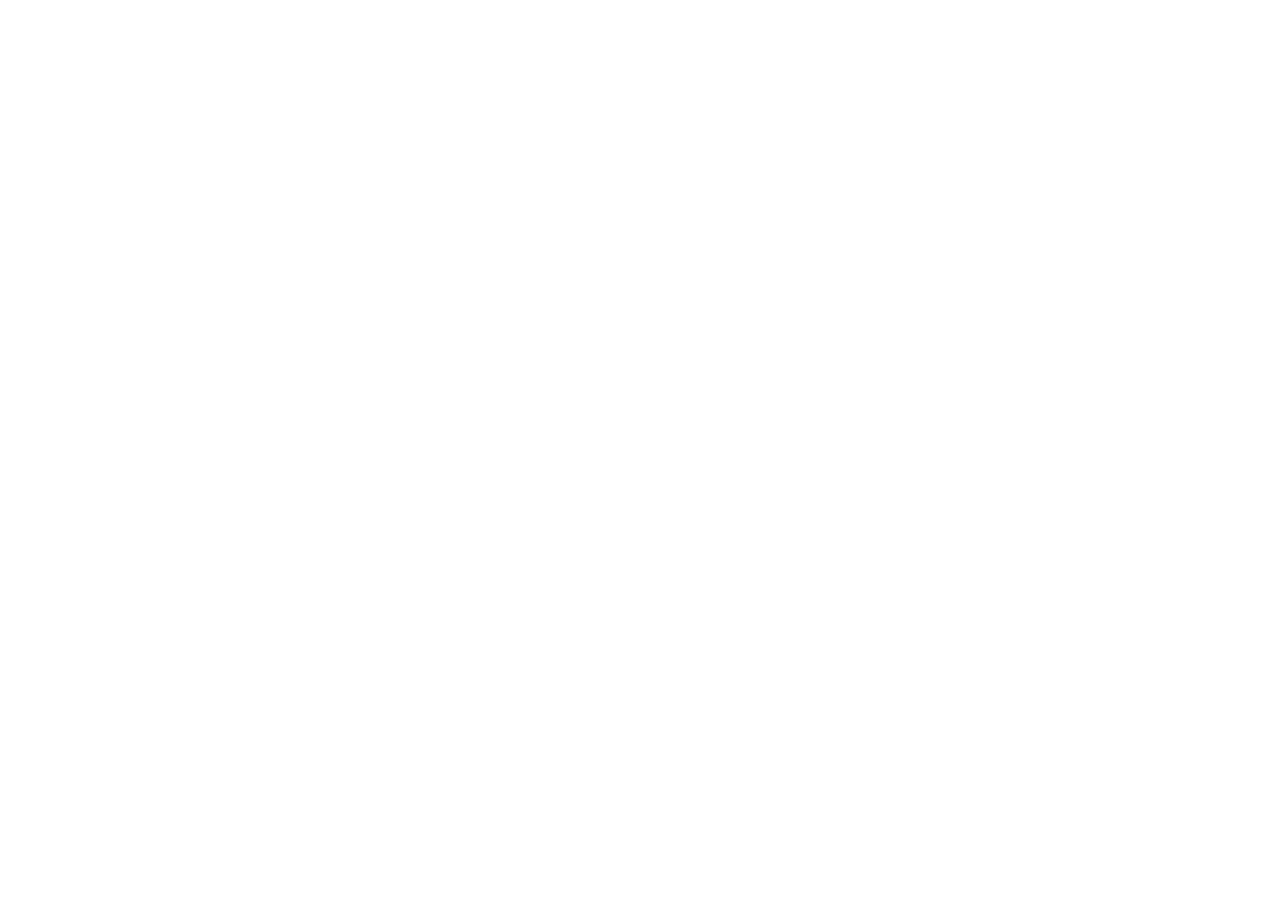
==== power.html @ 4bacb60c "my first commit" ====
<!DOCTYPE html>
<html lang="en">
<head>
    <meta charset="UTF-8">
    <meta name="viewport" content="width=device-width, initial-scale=1.0">
    <title>my second github repo</title>
</head>
<body>
    
</body>
</html>
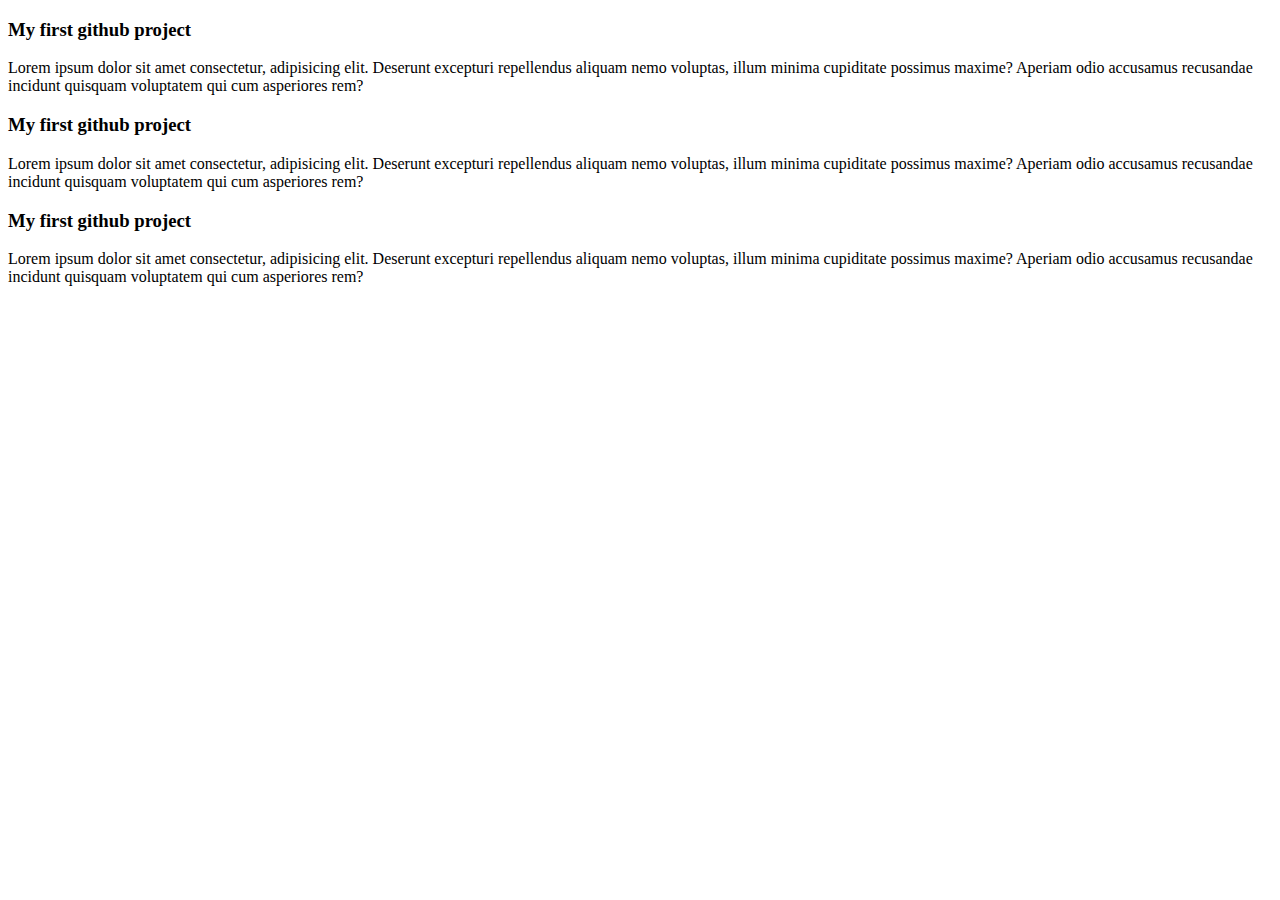
==== commit 15ff5918: "add the lorem" ====
--- a/power.html
+++ b/power.html
@@ -6,6 +6,18 @@
     <title>my second github repo</title>
 </head>
 <body>
-    
+    <div>
+        <h3>My first github project</h3>
+        <p>Lorem ipsum dolor sit amet consectetur, adipisicing elit. Deserunt excepturi repellendus aliquam nemo voluptas, illum minima cupiditate possimus maxime? Aperiam odio accusamus recusandae incidunt quisquam voluptatem qui cum asperiores rem?</p>
+    </div>
+    <div>
+        <h3>My first github project</h3>
+        <p>Lorem ipsum dolor sit amet consectetur, adipisicing elit. Deserunt excepturi repellendus aliquam nemo voluptas, illum minima cupiditate possimus maxime? Aperiam odio accusamus recusandae incidunt quisquam voluptatem qui cum asperiores rem?</p>
+    </div>
+    <div>
+        <h3>My first github project</h3>
+        <p>Lorem ipsum dolor sit amet consectetur, adipisicing elit. Deserunt excepturi repellendus aliquam nemo voluptas, illum minima cupiditate possimus maxime? Aperiam odio accusamus recusandae incidunt quisquam voluptatem qui cum asperiores rem?</p>
+    </div>
+
 </body>
 </html>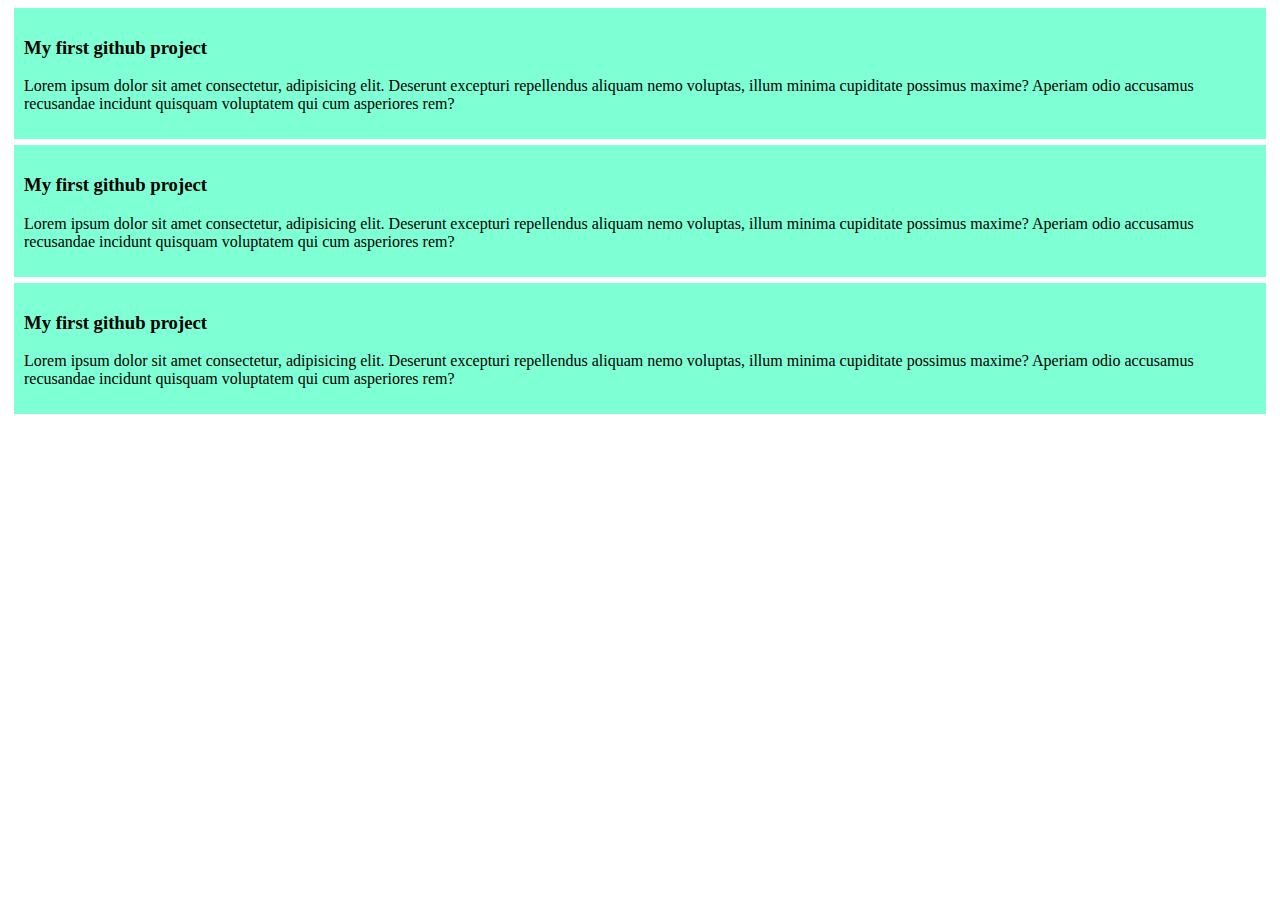
==== commit 6a3ec557: "new added css" ====
--- a/power.html
+++ b/power.html
@@ -4,6 +4,7 @@
     <meta charset="UTF-8">
     <meta name="viewport" content="width=device-width, initial-scale=1.0">
     <title>my second github repo</title>
+    <link rel="stylesheet" href="styles/vlog.css">
 </head>
 <body>
     <div>
--- a/styles/vlog.css
+++ b/styles/vlog.css
@@ -0,0 +1,5 @@
+div {
+    background-color: aquamarine;
+    padding: 10px;
+    margin: 6px;
+}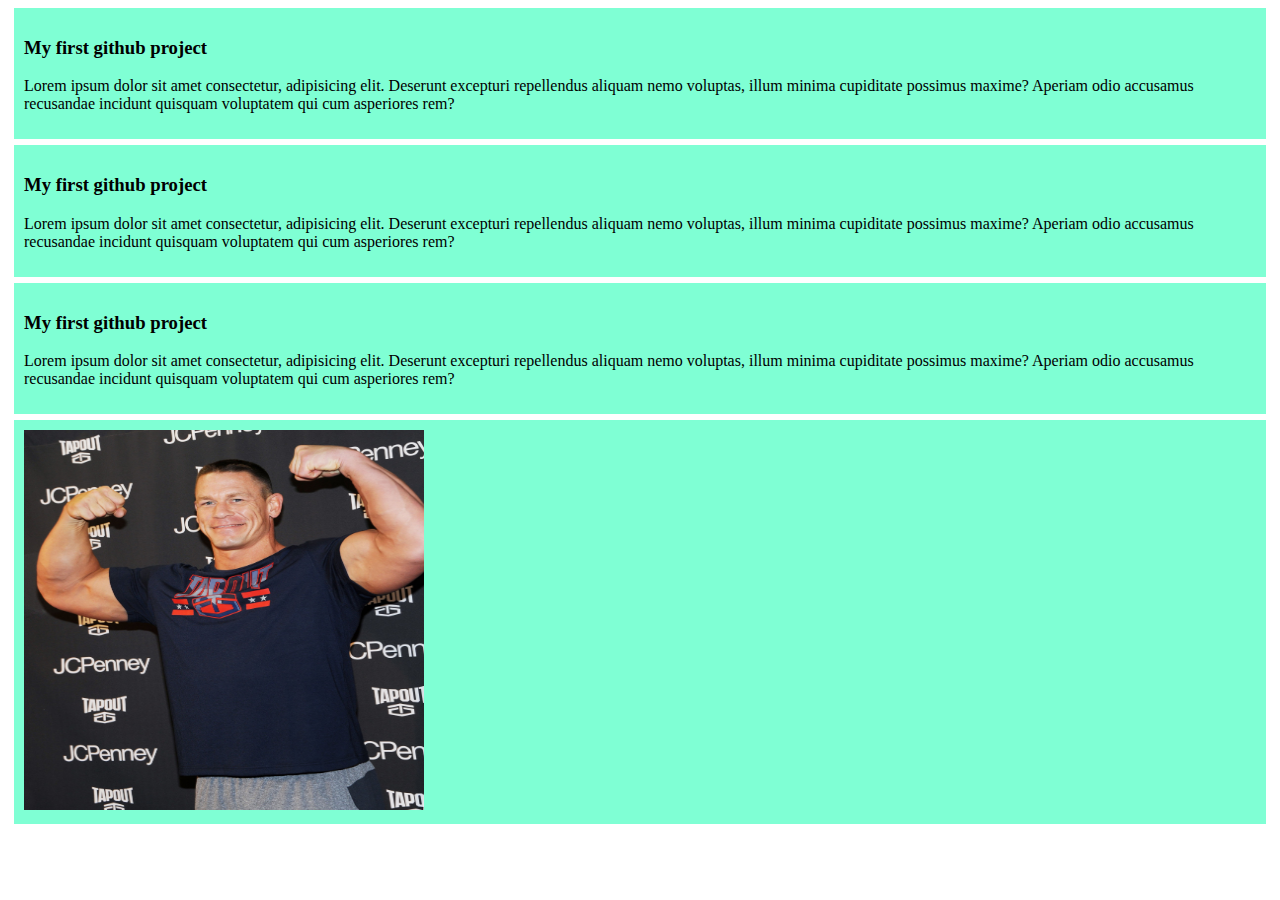
==== commit f12da6f1: "add john cena picture" ====
--- a/power.html
+++ b/power.html
@@ -19,6 +19,9 @@
         <h3>My first github project</h3>
         <p>Lorem ipsum dolor sit amet consectetur, adipisicing elit. Deserunt excepturi repellendus aliquam nemo voluptas, illum minima cupiditate possimus maxime? Aperiam odio accusamus recusandae incidunt quisquam voluptatem qui cum asperiores rem?</p>
     </div>
+    <div>
+        <img src="licensed-image.jpg" width="400" height="380" >
+    </div>
 
 </body>
 </html>